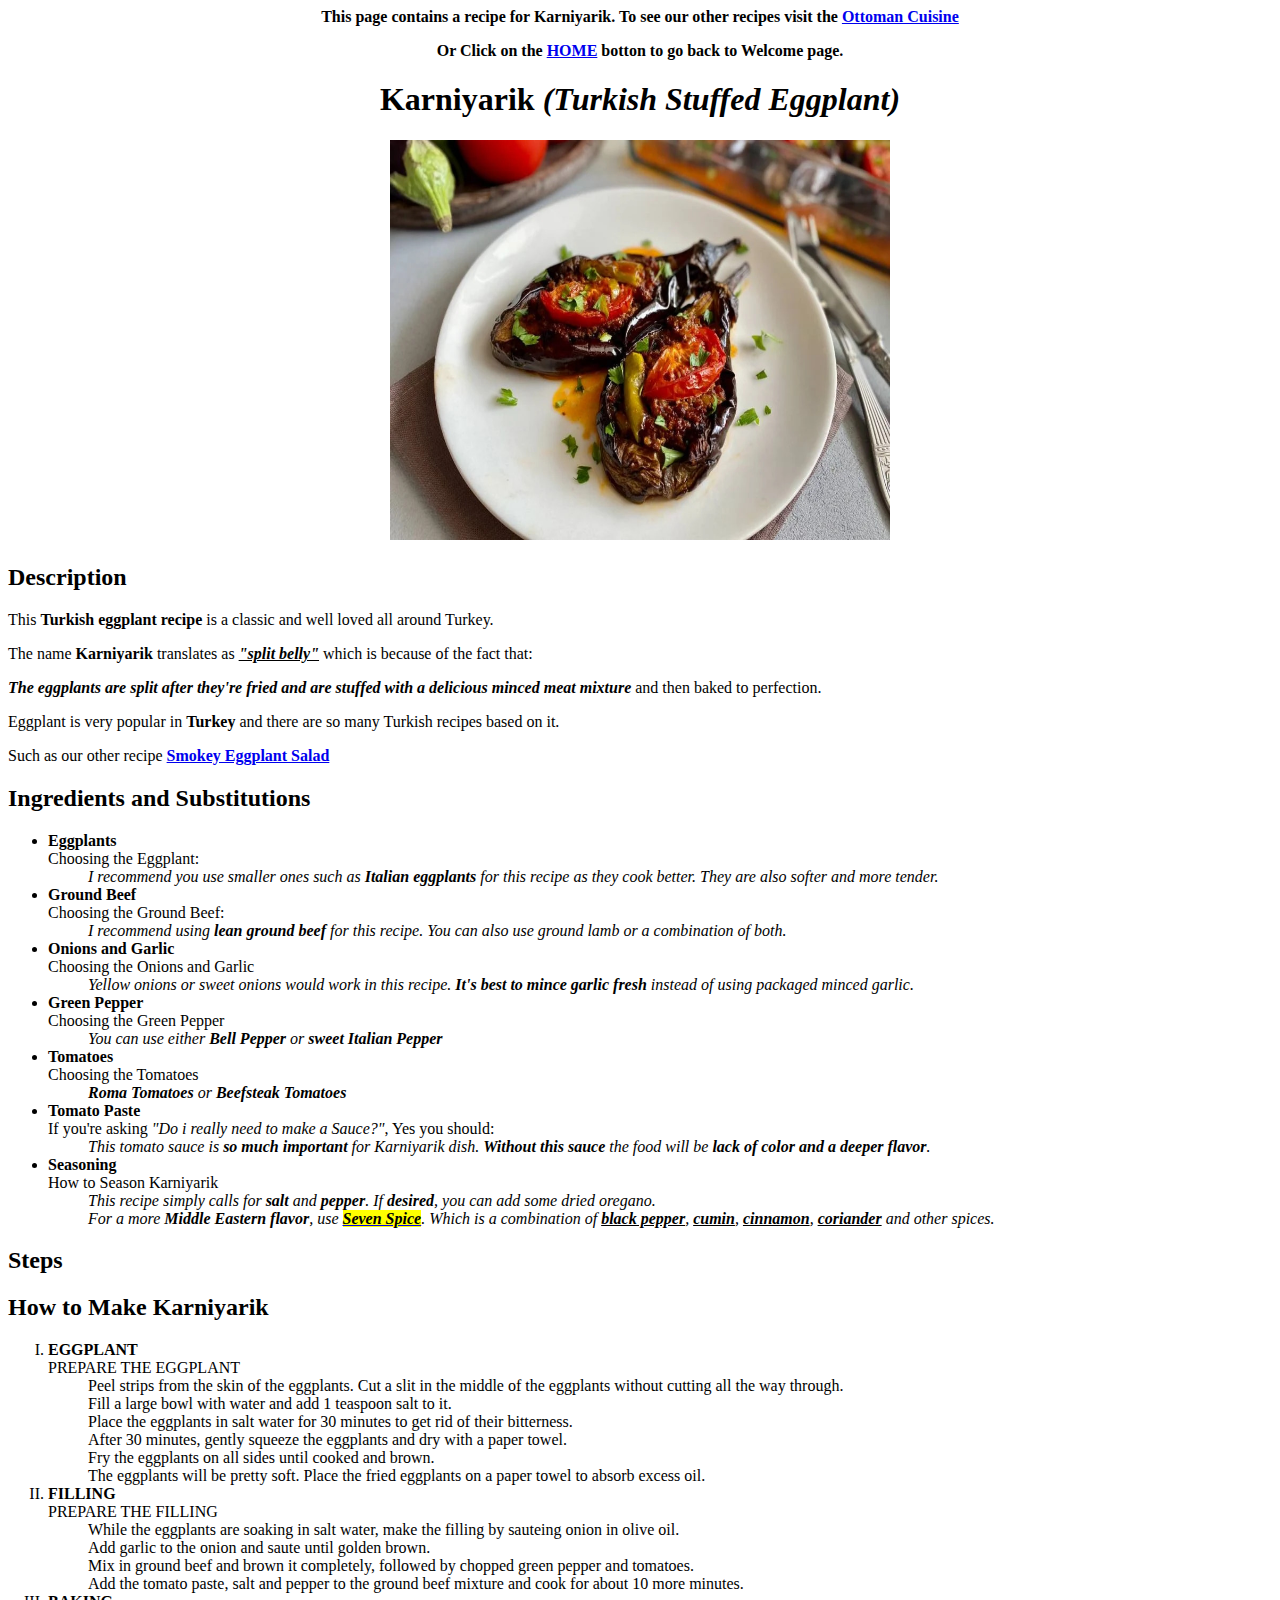
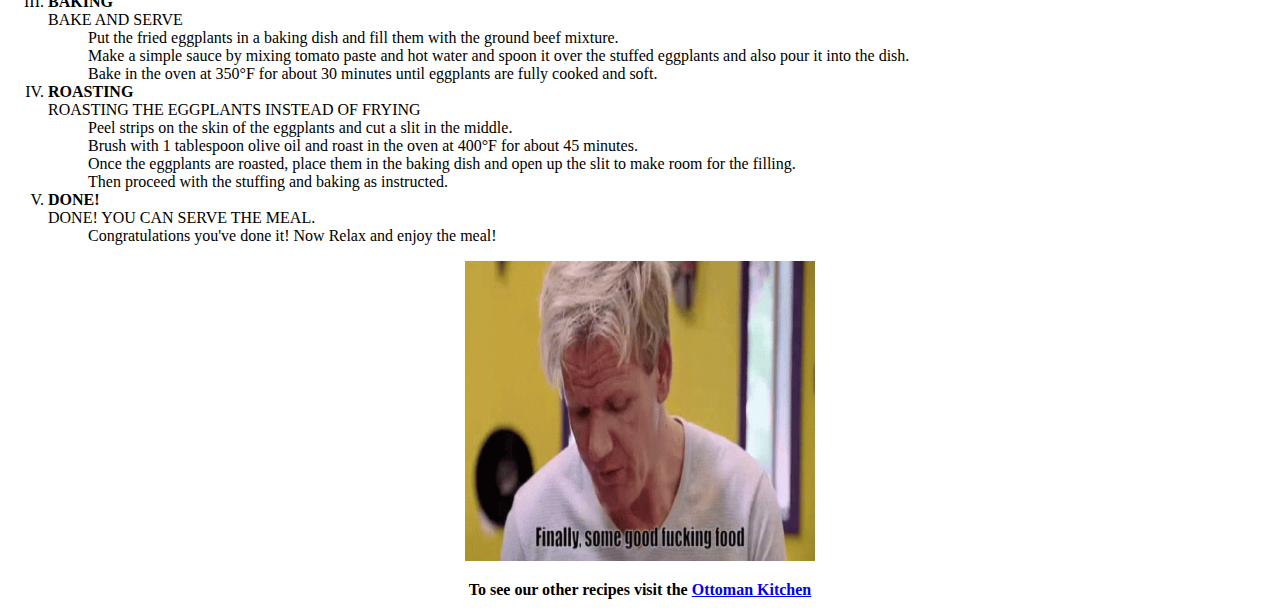
==== recipes/karniyarik.html @ 1db3e950 "Design Change Homepage Update" ====
<!DOCTYPE html>
<html lang="EN">

    <head>
        <meta charset="UTF-8">
        <title>Karniyarik Recipe</title>
        <style>
            body {
              background-image: url('../images/background1.jpg');
            }
        </style>
    </head>

    <body>

     <center>
            <strong>This page contains a recipe for Karniyarik. To see our other recipes visit the <a href="./ottomankitchen.html"><b>Ottoman Cuisine</b></a></strong>

            <p><b>Or Click on the <a href="../index.html">HOME</a> botton to go back to Welcome page.</b></p>

            <h1>Karniyarik <i>(Turkish Stuffed Eggplant)</i> </h1>
        
            <img src="../images/karniyarik.jpg" width="500" height="400" alt="A photo of karniyarik dish">
     </center>   
        

        <h2>Description</h2>

        <p>This <strong>Turkish eggplant recipe</strong> is a classic and well loved all around Turkey.</p> 
        <p>The name <strong>Karniyarik</strong> translates as <em><b><u>"split belly"</u></b></em> which is because of the fact that:</p> 
        <p><b><em>The eggplants are split after they're fried and are stuffed with a delicious minced meat mixture</em></b> and then baked to perfection.</p>

        <p>Eggplant is very popular in <strong>Turkey</strong> and there are so many Turkish recipes based on it.</p>
        <p>Such as our other recipe <a href="./patlicansalat.html"><strong>Smokey Eggplant Salad</strong></a></p>

        <h2>Ingredients and Substitutions</h2>

        <!--I will nest a Description List into Unordered List (thanks to additional resources :) )-->

        <ul>
            <li><strong>Eggplants</strong>
                <dl>
                    <dt>Choosing the Eggplant:</dt>
                    <dd><em>I recommend you use smaller ones such as <strong>Italian eggplants</strong> for this recipe as they cook better. They are also softer and more tender.</em></dd>
                </dl>
            </li>
                
            <li><strong>Ground Beef</strong>
                <dl>
                    <dt>Choosing the Ground Beef:</dt>
                    <dd><em>I recommend using <strong>lean ground beef</strong> for this recipe. You can also use ground lamb or a combination of both.</em></dd>
                </dl>
            </li>
                
            <li><strong>Onions and Garlic</strong>
                <dl>
                    <dt>Choosing the Onions and Garlic</dt>
                    <dd><em>Yellow onions or sweet onions would work in this recipe. <strong>It's best to mince garlic fresh</strong> instead of using packaged minced garlic.</em></dd>
                </dl>
            </li>    
                
            <li><strong>Green Pepper</strong>
                <dl>
                    <dt>Choosing the Green Pepper</dt>
                    <dd><em>You can use either <strong>Bell Pepper</strong> or <strong>sweet Italian Pepper</strong></em></dd>
                </dl>
            </li>
            
            <li><strong>Tomatoes</strong>
                <dl>
                    <dt>Choosing the Tomatoes</dt>
                    <dd><em><strong>Roma Tomatoes</strong> or <strong>Beefsteak Tomatoes</strong> </em></dd>
                </dl>
            </li>

            <li><strong>Tomato Paste</strong>
                <dl>
                    <dt>If you're asking <em>"Do i really need to make a Sauce?"</em>, Yes you should:</dt>
                    <dd><em>This tomato sauce is <strong>so much important</strong> for Karniyarik dish. <strong>Without this sauce</strong> the food will be <strong>lack of color and a deeper flavor</strong>.</em></dd>
                </dl>
            </li>
            <!--I will add an absolute list to next code. Just the show that i know how to do it and to remember again.-->
            <li><strong>Seasoning</strong>
                <dl>
                    <dt>How to Season Karniyarik</dt>
                    <dd><em>This recipe simply calls for <strong>salt</strong> and <strong>pepper</strong>. If <strong>desired</strong>, you can add some dried oregano.</em></dd> 
                    <dd><em>For a more <strong>Middle Eastern flavor</strong>, use <a href="https://www.unicornsinthekitchen.com/how-to-make-seven-spice-blend/#usage"><mark><strong>Seven Spice</strong></mark></a>. Which is a combination of <u><b>black pepper</b></u>, <u><b>cumin</b></u>, <u><b>cinnamon</b></u>, <u><b>coriander</b></u> and other spices.</em></dd>
                </dl>
            </li>
        </ul>

        <h2>Steps</h2>

        <h2>How to Make Karniyarik</h2>

        <ol type="I">
            <li><b>EGGPLANT</b>
                <dl>
                    <dt>PREPARE THE EGGPLANT</dt>
                    <dd>Peel strips from the skin of the eggplants. Cut a slit in the middle of the eggplants without cutting all the way through.</dd>
                    <dd>Fill a large bowl with water and add 1 teaspoon salt to it.</dd>
                    <dd>Place the eggplants in salt water for 30 minutes to get rid of their bitterness.</dd>
                    <dd>After 30 minutes, gently squeeze the eggplants and dry with a paper towel.</dd>
                    <dd>Fry the eggplants on all sides until cooked and brown.</dd>
                    <dd>The eggplants will be pretty soft. Place the fried eggplants on a paper towel to absorb excess oil.</dd>
                </dl>
            </li>

            <li><b>FILLING</b>
                <dl>
                    <dt>PREPARE THE FILLING</dt>
                    <dd>While the eggplants are soaking in salt water, make the filling by sauteing onion in olive oil.</dd>
                    <dd>Add garlic to the onion and saute until golden brown.</dd>
                    <dd>Mix in ground beef and brown it completely, followed by chopped green pepper and tomatoes.</dd>
                    <dd>Add the tomato paste, salt and pepper to the ground beef mixture and cook for about 10 more minutes.</dd>
                </dl>
            </li>


            <li><b>BAKING</b>
                <dl>
                    <dt>BAKE AND SERVE</dt>
                    <dd>Put the fried eggplants in a baking dish and fill them with the ground beef mixture.</dd>
                    <dd>Make a simple sauce by mixing tomato paste and hot water and spoon it over the stuffed eggplants and also pour it into the dish.</dd>
                    <dd> Bake in the oven at 350°F for about 30 minutes until eggplants are fully cooked and soft.</dd>
                </dl>
            </li>

            <li><b>ROASTING</b>
                <dl>
                    <dt>ROASTING THE EGGPLANTS INSTEAD OF FRYING</dt>
                    <dd>Peel strips on the skin of the eggplants and cut a slit in the middle.</dd>
                    <dd>Brush with 1 tablespoon olive oil and roast in the oven at 400°F for about 45 minutes.</dd>
                    <dd>Once the eggplants are roasted, place them in the baking dish and open up the slit to make room for the filling.</dd>
                    <dd>Then proceed with the stuffing and baking as instructed.</dd>
                </dl>    
            </li>

            <li><b>DONE!</b>
                <dl>
                    <dt>DONE! YOU CAN SERVE THE MEAL.</dt>
                    <dd>Congratulations you've done it! Now Relax and enjoy the meal!</dd>
                </dl>
            </li>

        </ol>        

        <center>

            <img src="../images/delicious.gif" width="350" height="300" alt="AGH! GORDON FUCKING RAMSAY!">
            <p><strong>To see our other recipes visit the <a href="./ottomankitchen.html">Ottoman Kitchen</a></strong></p>

        </center>

        

        
    </body>


</html>
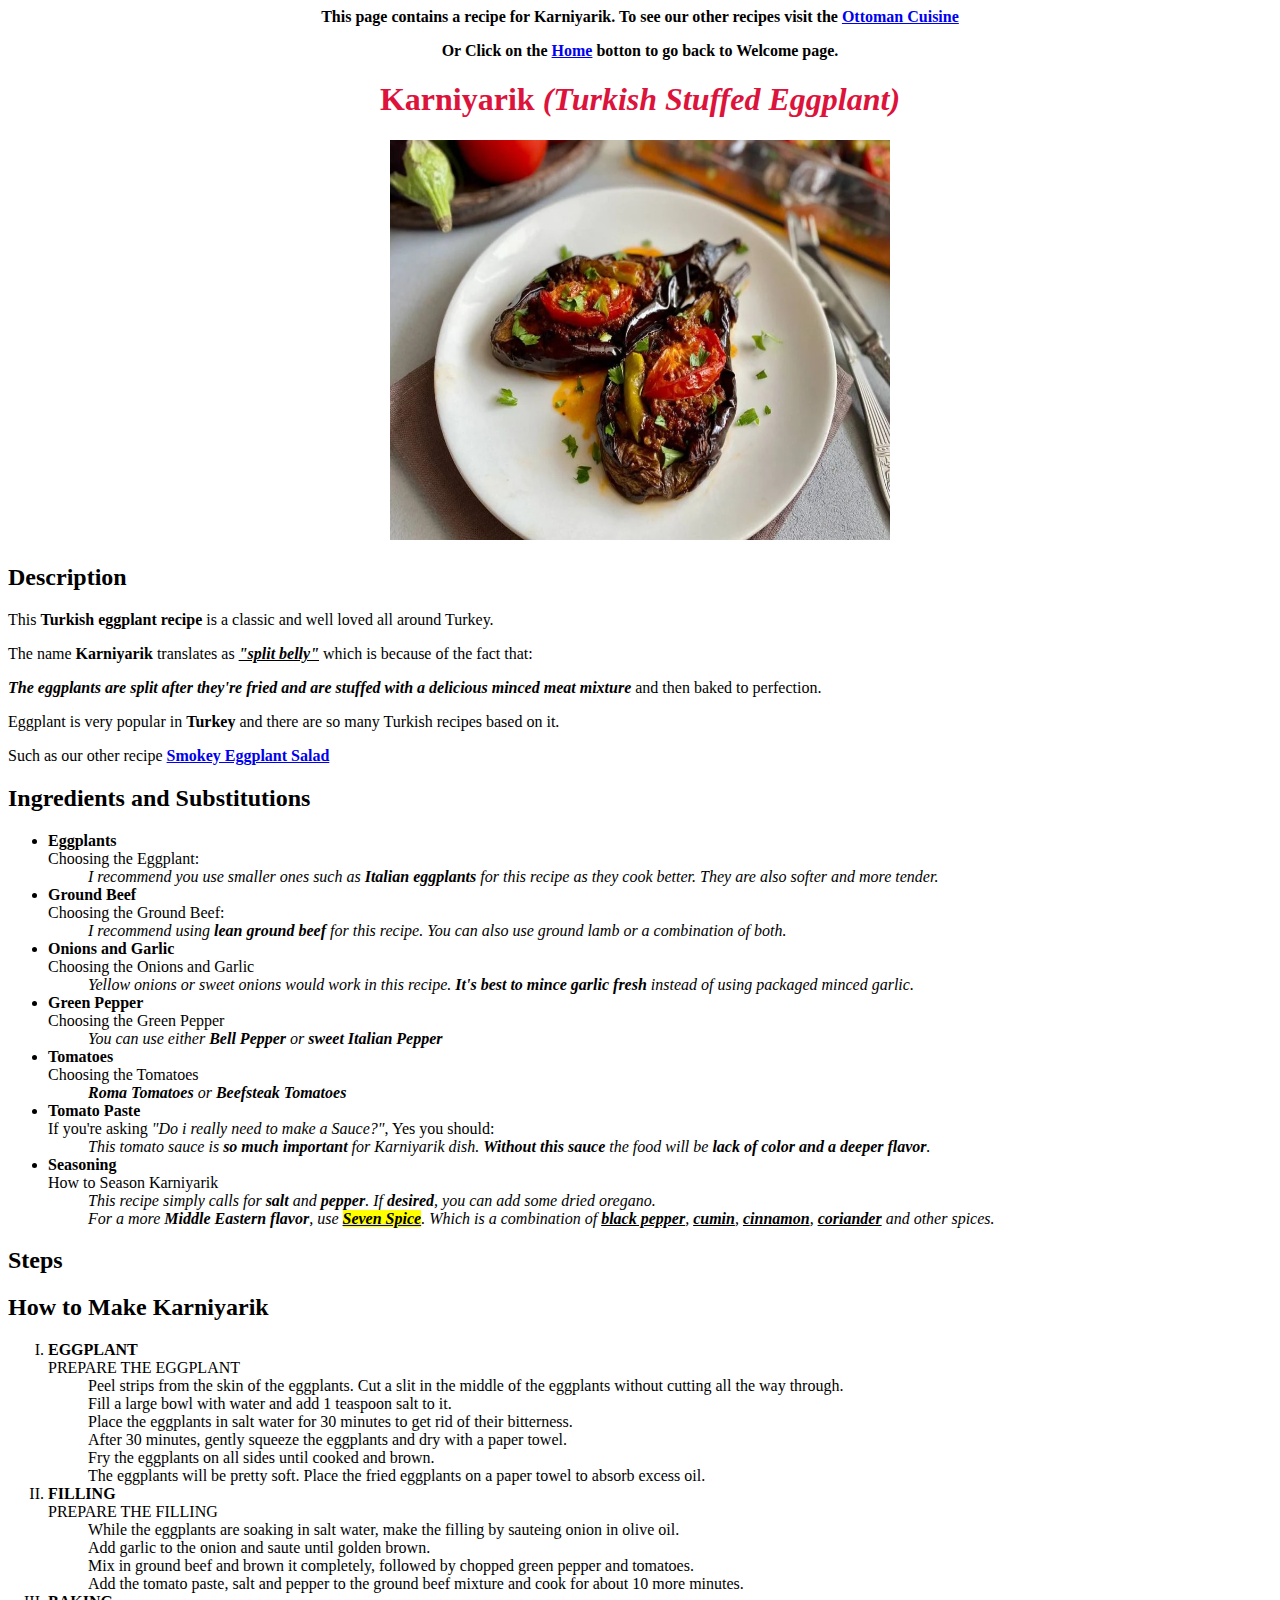
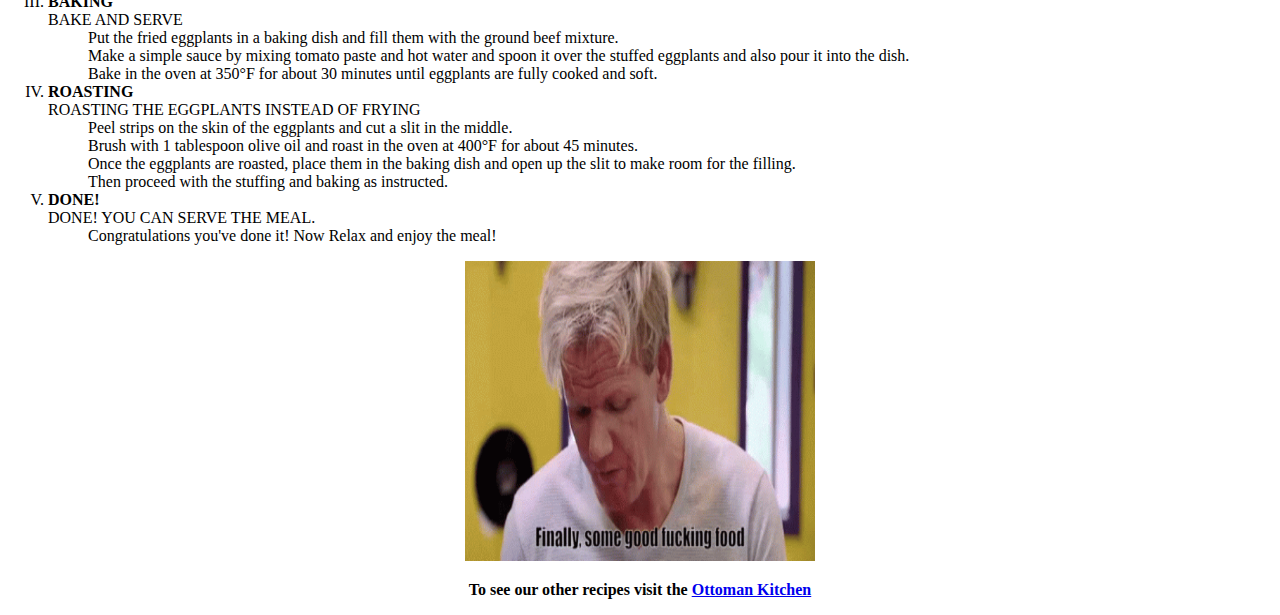
==== commit 55ac7fbc: "Add Comment Done Homepage" ====
--- a/recipes/karniyarik.html
+++ b/recipes/karniyarik.html
@@ -16,9 +16,9 @@
      <center>
             <strong>This page contains a recipe for Karniyarik. To see our other recipes visit the <a href="./ottomankitchen.html"><b>Ottoman Cuisine</b></a></strong>
 
-            <p><b>Or Click on the <a href="../index.html">HOME</a> botton to go back to Welcome page.</b></p>
+            <p><b>Or Click on the <a href="../index.html">Home</a> botton to go back to Welcome page.</b></p>
 
-            <h1>Karniyarik <i>(Turkish Stuffed Eggplant)</i> </h1>
+            <h1 style="color: crimson;">Karniyarik <i>(Turkish Stuffed Eggplant)</i></h1>
         
             <img src="../images/karniyarik.jpg" width="500" height="400" alt="A photo of karniyarik dish">
      </center>   
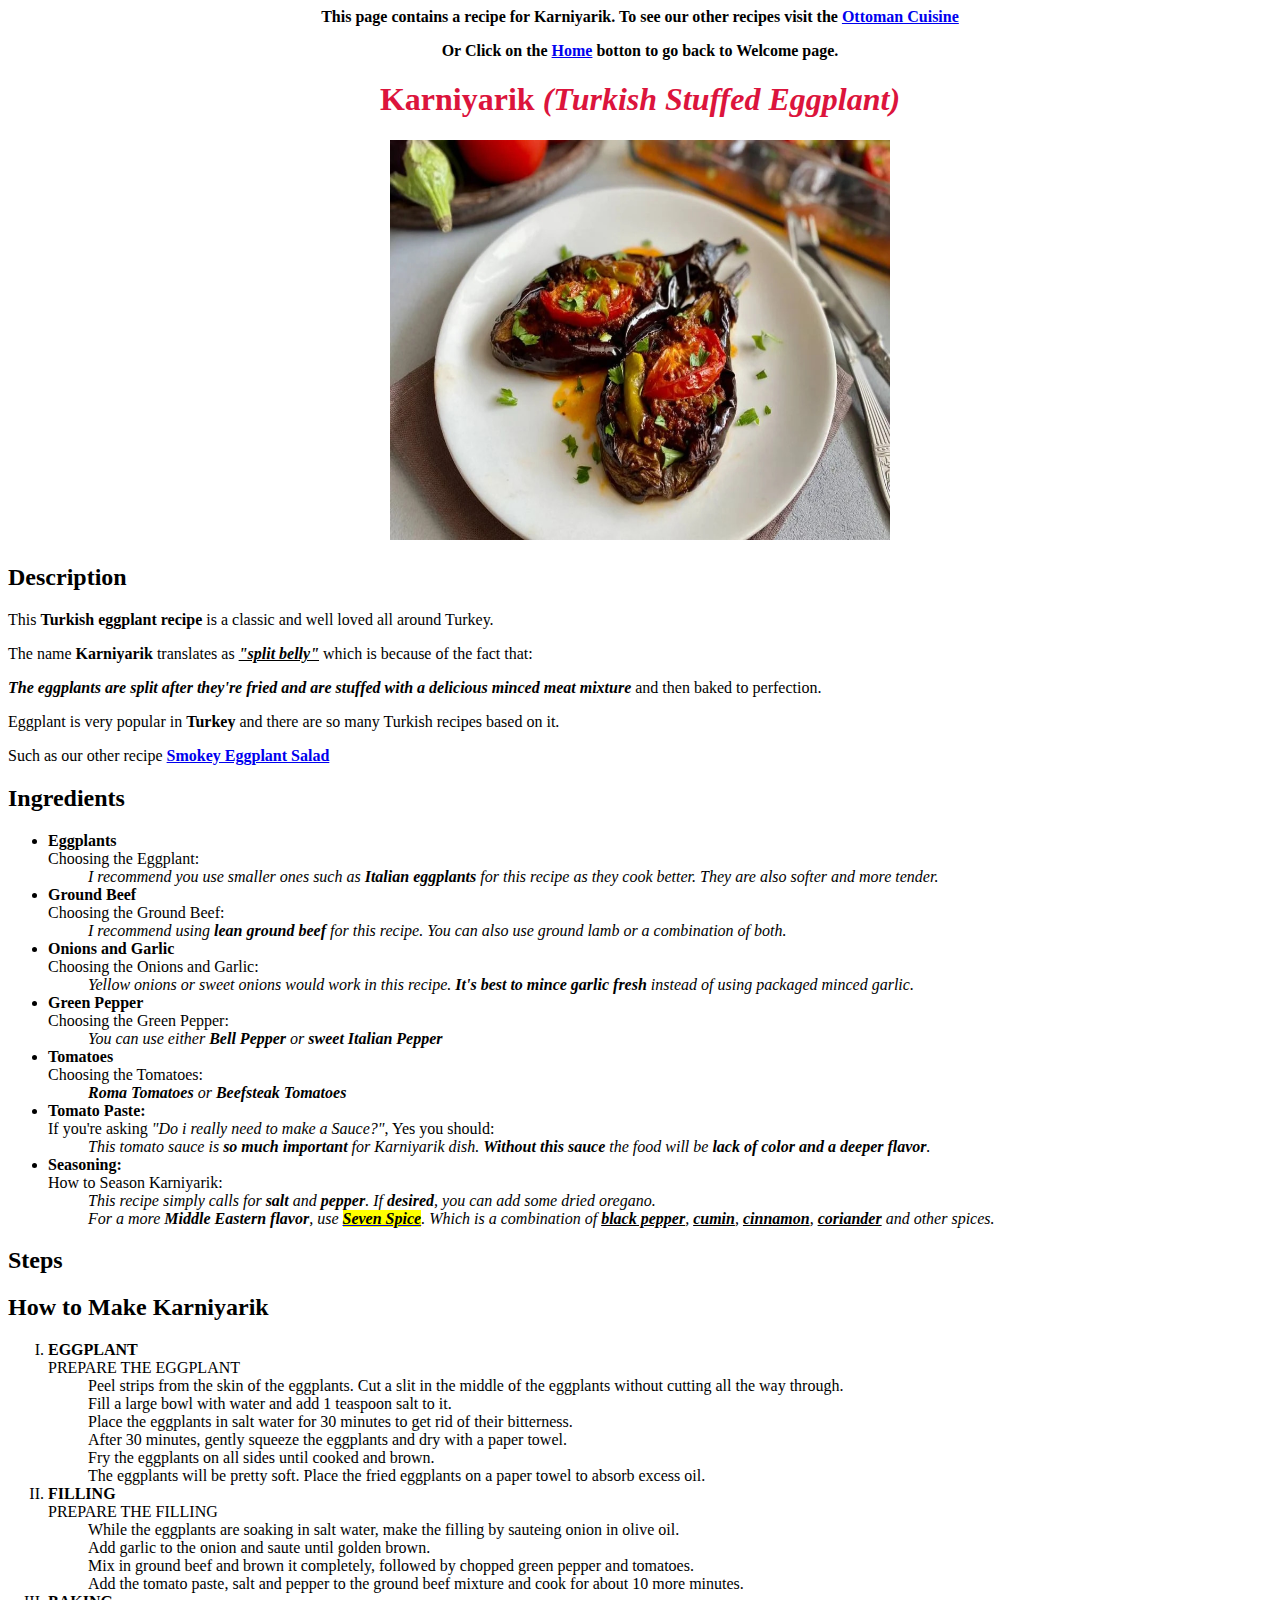
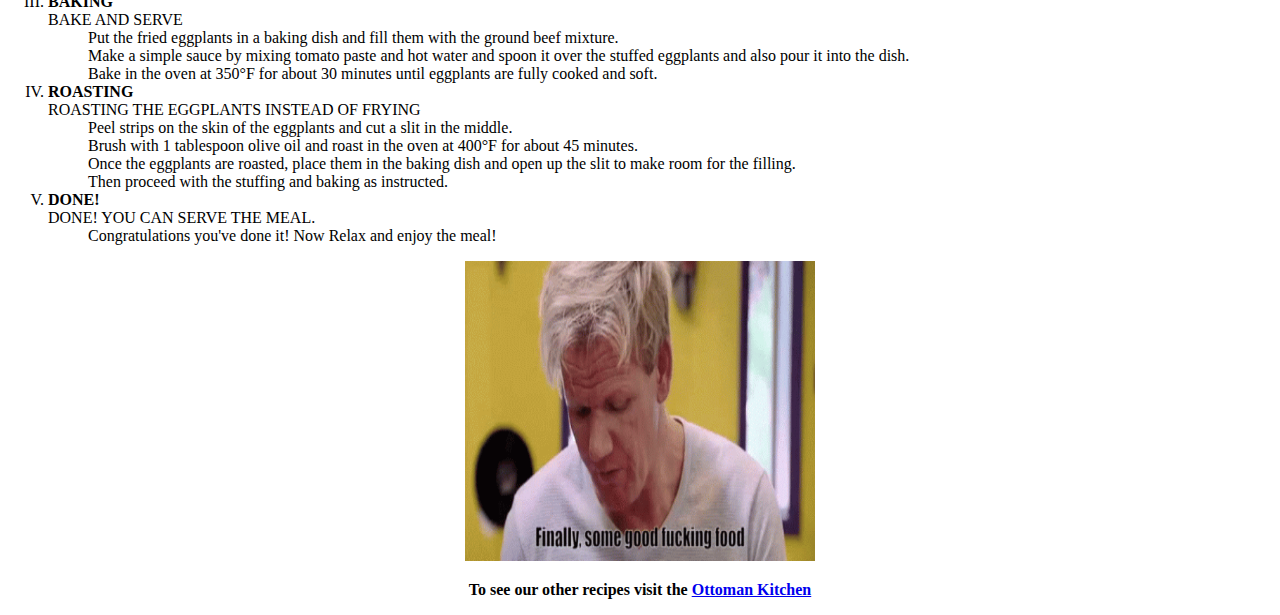
==== commit 63734c1d: "Fix Synthax Update New Page" ====
--- a/recipes/karniyarik.html
+++ b/recipes/karniyarik.html
@@ -4,6 +4,7 @@
     <head>
         <meta charset="UTF-8">
         <title>Karniyarik Recipe</title>
+        <link rel="icon" type="image/x-icon" href="../images/ottofav.ico">
         <style>
             body {
               background-image: url('../images/background1.jpg');
@@ -33,7 +34,7 @@
         <p>Eggplant is very popular in <strong>Turkey</strong> and there are so many Turkish recipes based on it.</p>
         <p>Such as our other recipe <a href="./patlicansalat.html"><strong>Smokey Eggplant Salad</strong></a></p>
 
-        <h2>Ingredients and Substitutions</h2>
+        <h2>Ingredients</h2>
 
         <!--I will nest a Description List into Unordered List (thanks to additional resources :) )-->
 
@@ -54,35 +55,37 @@
                 
             <li><strong>Onions and Garlic</strong>
                 <dl>
-                    <dt>Choosing the Onions and Garlic</dt>
+                    <dt>Choosing the Onions and Garlic:</dt>
                     <dd><em>Yellow onions or sweet onions would work in this recipe. <strong>It's best to mince garlic fresh</strong> instead of using packaged minced garlic.</em></dd>
                 </dl>
             </li>    
                 
             <li><strong>Green Pepper</strong>
                 <dl>
-                    <dt>Choosing the Green Pepper</dt>
+                    <dt>Choosing the Green Pepper:</dt>
                     <dd><em>You can use either <strong>Bell Pepper</strong> or <strong>sweet Italian Pepper</strong></em></dd>
                 </dl>
             </li>
             
             <li><strong>Tomatoes</strong>
                 <dl>
-                    <dt>Choosing the Tomatoes</dt>
+                    <dt>Choosing the Tomatoes:</dt>
                     <dd><em><strong>Roma Tomatoes</strong> or <strong>Beefsteak Tomatoes</strong> </em></dd>
                 </dl>
             </li>
 
-            <li><strong>Tomato Paste</strong>
+            <li><strong>Tomato Paste:</strong>
                 <dl>
                     <dt>If you're asking <em>"Do i really need to make a Sauce?"</em>, Yes you should:</dt>
                     <dd><em>This tomato sauce is <strong>so much important</strong> for Karniyarik dish. <strong>Without this sauce</strong> the food will be <strong>lack of color and a deeper flavor</strong>.</em></dd>
                 </dl>
             </li>
+            
             <!--I will add an absolute list to next code. Just the show that i know how to do it and to remember again.-->
-            <li><strong>Seasoning</strong>
+            
+            <li><strong>Seasoning:</strong>
                 <dl>
-                    <dt>How to Season Karniyarik</dt>
+                    <dt>How to Season Karniyarik:</dt>
                     <dd><em>This recipe simply calls for <strong>salt</strong> and <strong>pepper</strong>. If <strong>desired</strong>, you can add some dried oregano.</em></dd> 
                     <dd><em>For a more <strong>Middle Eastern flavor</strong>, use <a href="https://www.unicornsinthekitchen.com/how-to-make-seven-spice-blend/#usage"><mark><strong>Seven Spice</strong></mark></a>. Which is a combination of <u><b>black pepper</b></u>, <u><b>cumin</b></u>, <u><b>cinnamon</b></u>, <u><b>coriander</b></u> and other spices.</em></dd>
                 </dl>
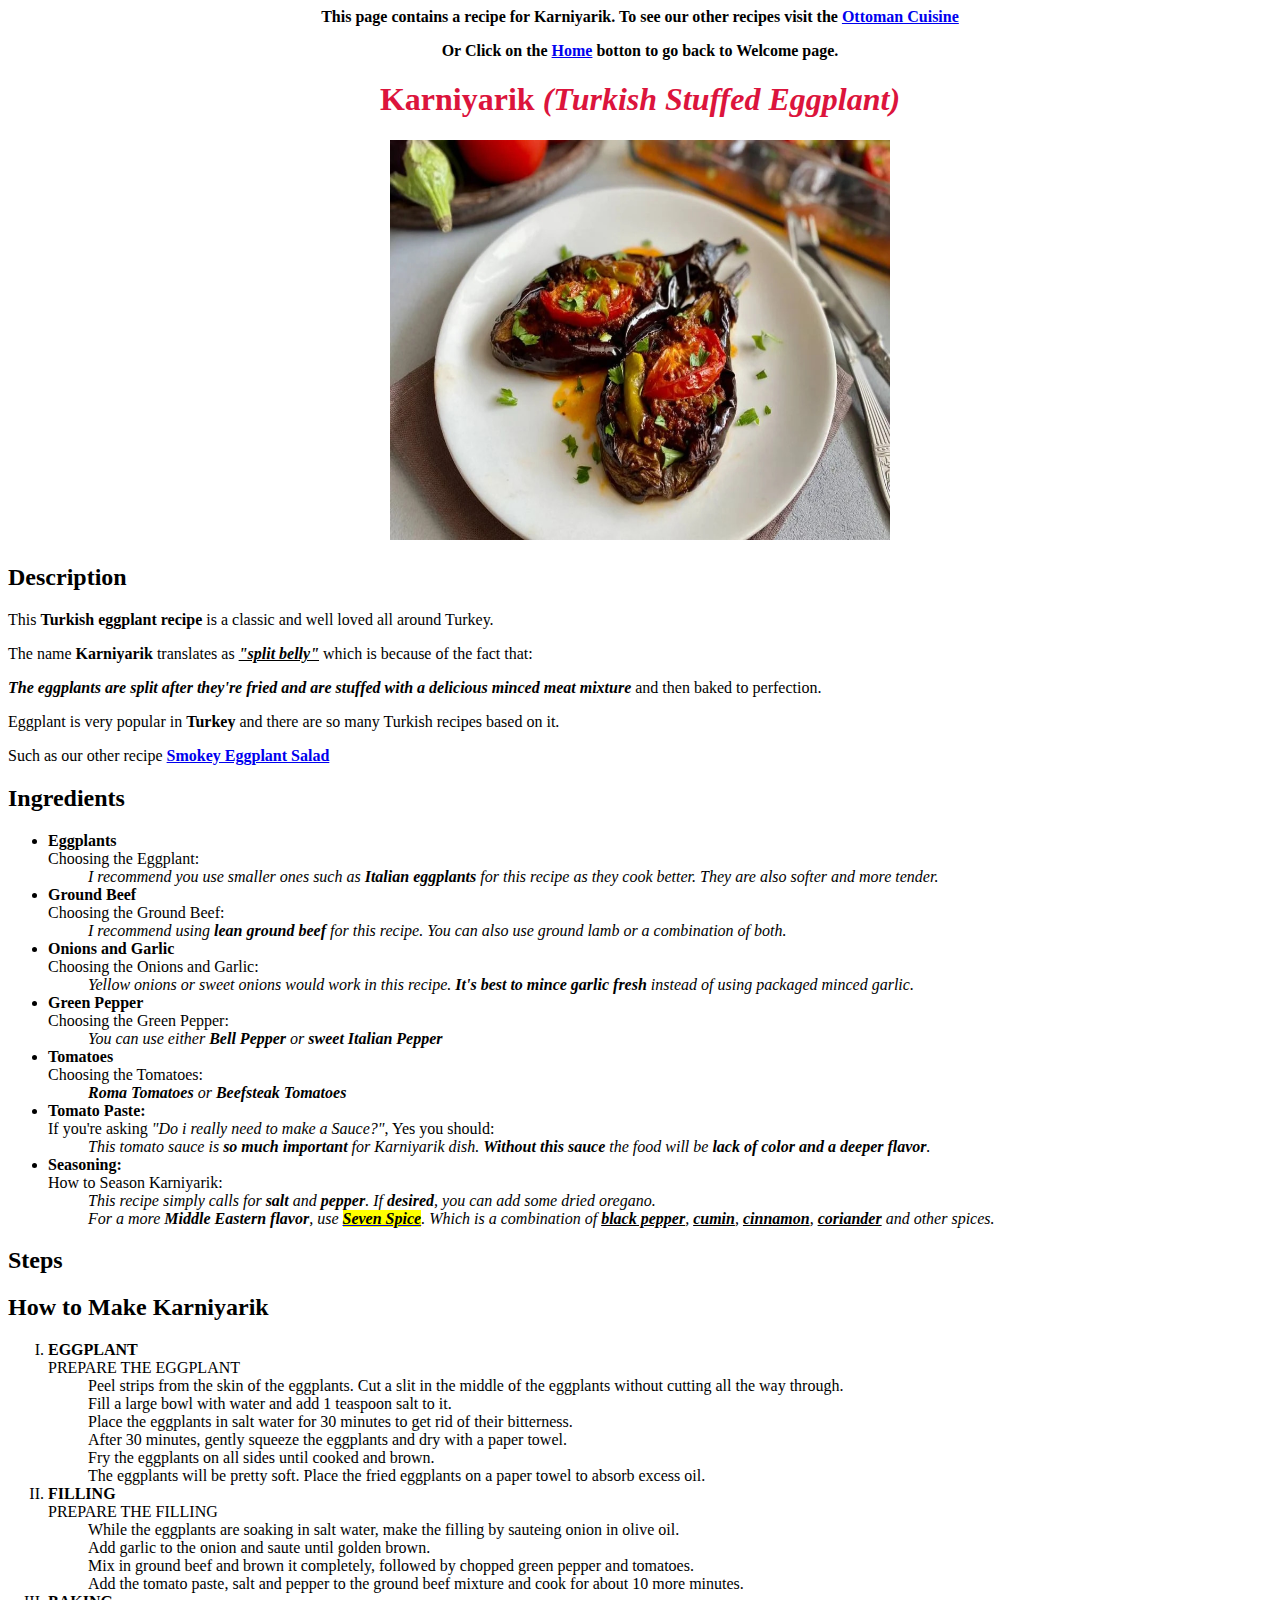
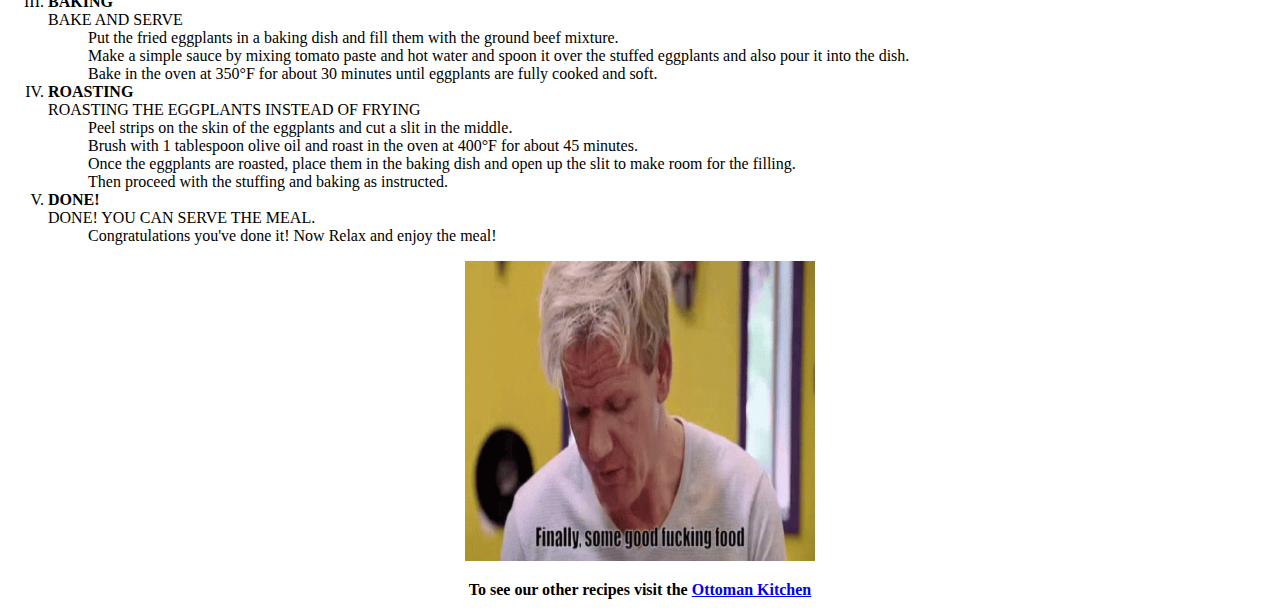
==== commit e0ae5351: "Done Pubish write readme.md" ====
--- a/recipes/karniyarik.html
+++ b/recipes/karniyarik.html
@@ -125,7 +125,7 @@
                     <dt>BAKE AND SERVE</dt>
                     <dd>Put the fried eggplants in a baking dish and fill them with the ground beef mixture.</dd>
                     <dd>Make a simple sauce by mixing tomato paste and hot water and spoon it over the stuffed eggplants and also pour it into the dish.</dd>
-                    <dd> Bake in the oven at 350°F for about 30 minutes until eggplants are fully cooked and soft.</dd>
+                    <dd>Bake in the oven at 350°F for about 30 minutes until eggplants are fully cooked and soft.</dd>
                 </dl>
             </li>
 
@@ -153,11 +153,7 @@
             <img src="../images/delicious.gif" width="350" height="300" alt="AGH! GORDON FUCKING RAMSAY!">
             <p><strong>To see our other recipes visit the <a href="./ottomankitchen.html">Ottoman Kitchen</a></strong></p>
 
-        </center>
-
-        
-
-        
+        </center>        
     </body>
 
 
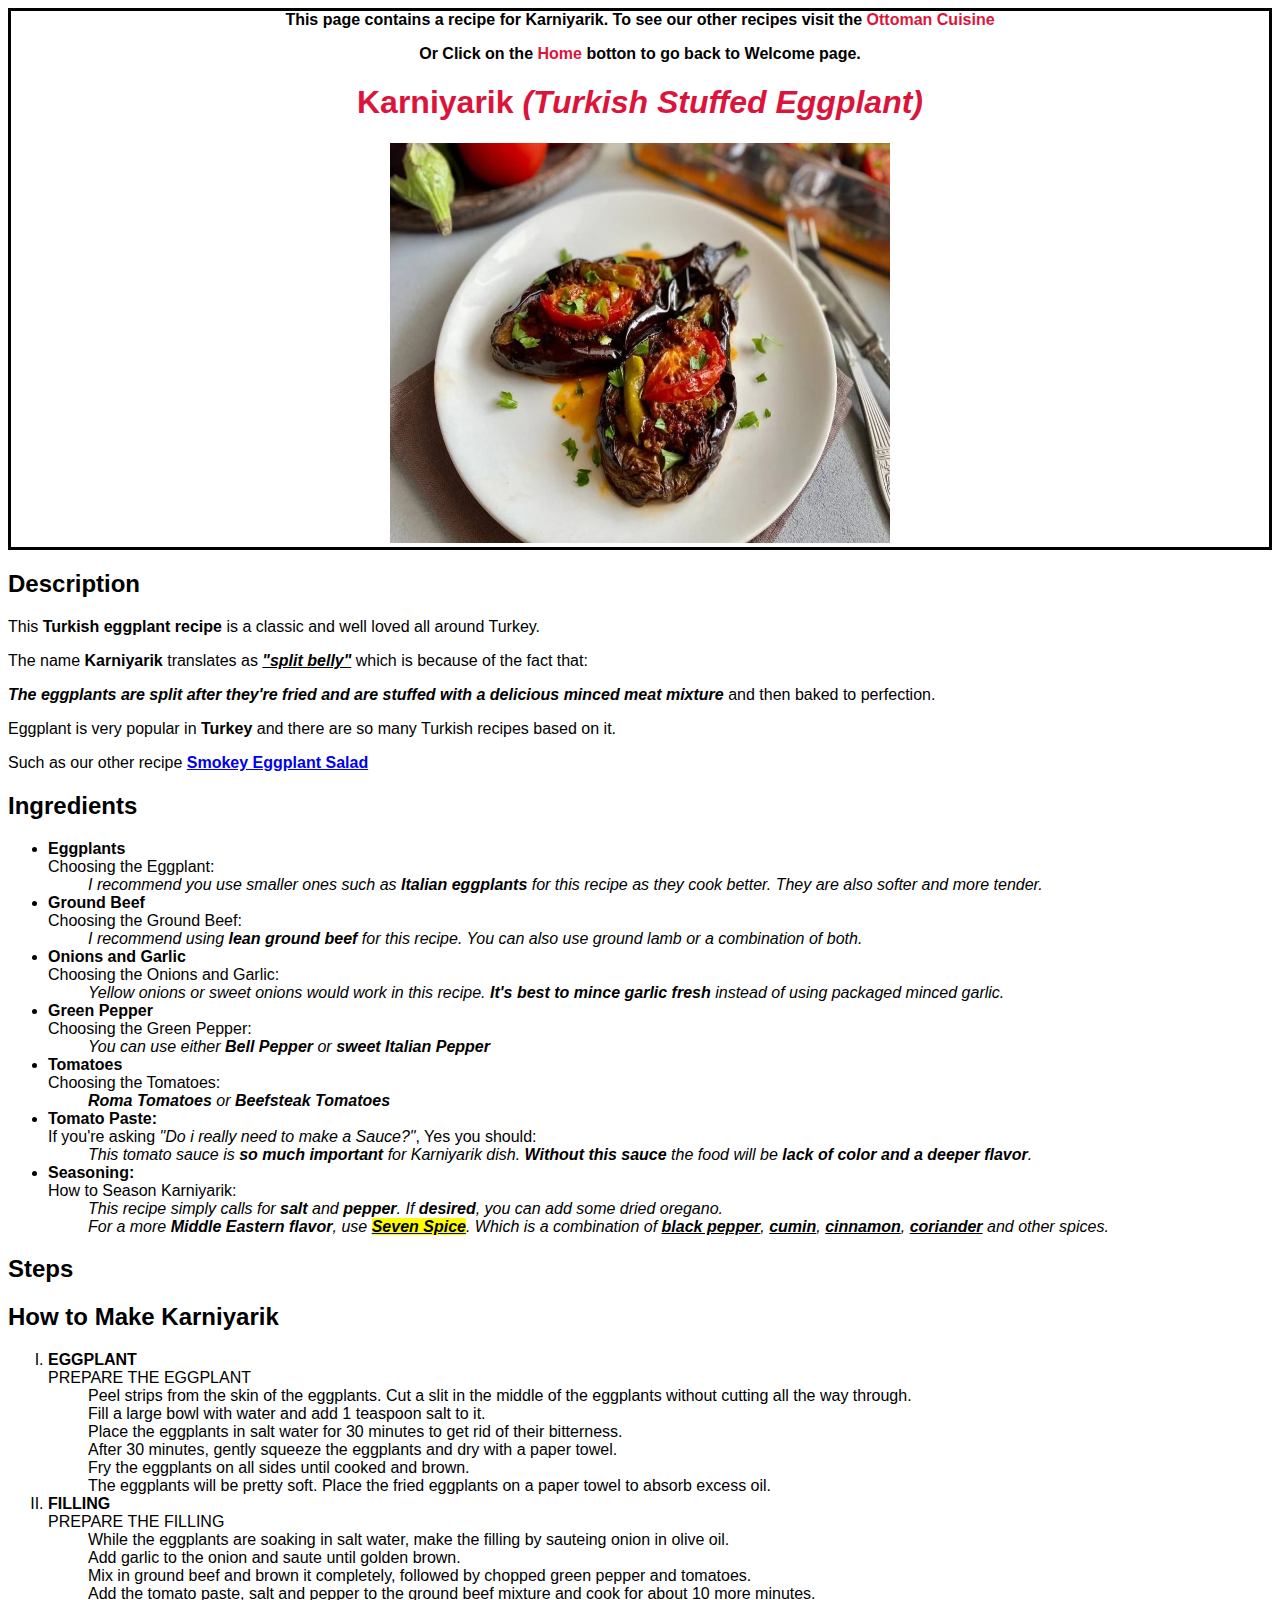
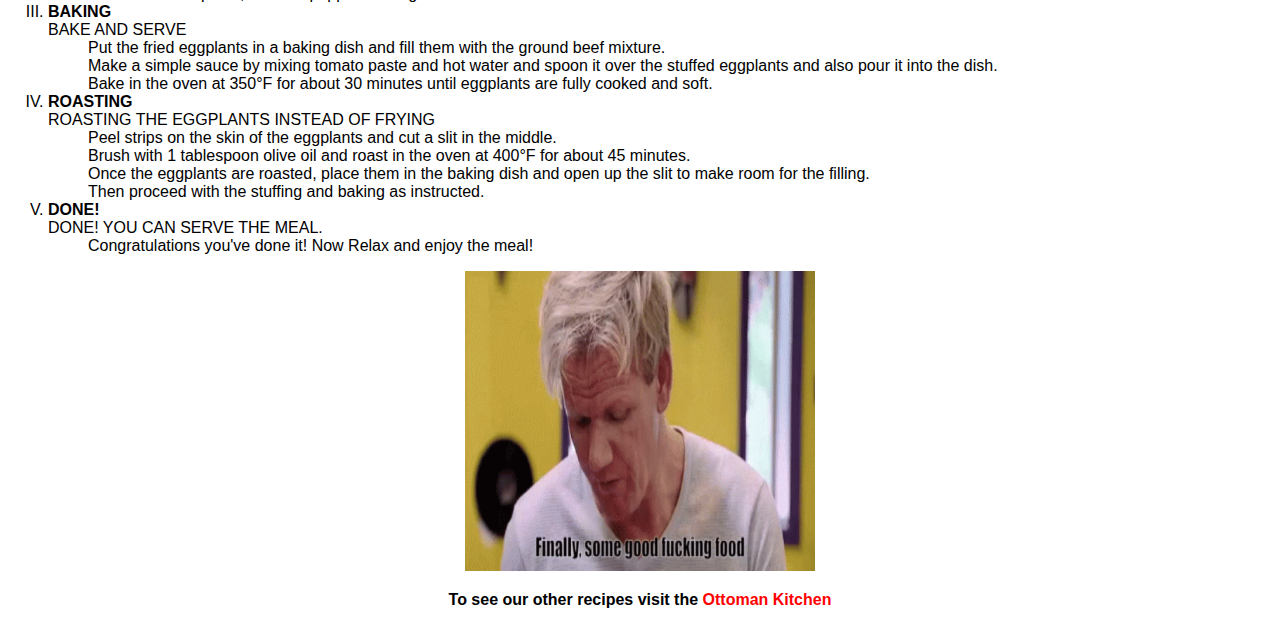
==== commit a4db856b: "add css recipe page" ====
--- a/recipes/karniyarik.html
+++ b/recipes/karniyarik.html
@@ -1,3 +1,5 @@
+<!--Recipe 1-->
+
 <!DOCTYPE html>
 <html lang="EN">
 
@@ -5,24 +7,20 @@
         <meta charset="UTF-8">
         <title>Karniyarik Recipe</title>
         <link rel="icon" type="image/x-icon" href="../images/ottofav.ico">
-        <style>
-            body {
-              background-image: url('../images/background1.jpg');
-            }
-        </style>
+        <link rel="stylesheet" href="recipes.css">
     </head>
 
     <body>
 
-     <center>
+        <div class="info">
             <strong>This page contains a recipe for Karniyarik. To see our other recipes visit the <a href="./ottomankitchen.html"><b>Ottoman Cuisine</b></a></strong>
 
             <p><b>Or Click on the <a href="../index.html">Home</a> botton to go back to Welcome page.</b></p>
 
-            <h1 style="color: crimson;">Karniyarik <i>(Turkish Stuffed Eggplant)</i></h1>
+            <h1>Karniyarik <i>(Turkish Stuffed Eggplant)</i></h1>
         
             <img src="../images/karniyarik.jpg" width="500" height="400" alt="A photo of karniyarik dish">
-     </center>   
+        </div>   
         
 
         <h2>Description</h2>
@@ -86,8 +84,9 @@
             <li><strong>Seasoning:</strong>
                 <dl>
                     <dt>How to Season Karniyarik:</dt>
-                    <dd><em>This recipe simply calls for <strong>salt</strong> and <strong>pepper</strong>. If <strong>desired</strong>, you can add some dried oregano.</em></dd> 
+                    <dd><em>This recipe simply calls for <strong>salt</strong> and <strong>pepper</strong>. If <strong>desired</strong>, you can add some dried oregano.</em></dd>
                     <dd><em>For a more <strong>Middle Eastern flavor</strong>, use <a href="https://www.unicornsinthekitchen.com/how-to-make-seven-spice-blend/#usage"><mark><strong>Seven Spice</strong></mark></a>. Which is a combination of <u><b>black pepper</b></u>, <u><b>cumin</b></u>, <u><b>cinnamon</b></u>, <u><b>coriander</b></u> and other spices.</em></dd>
+
                 </dl>
             </li>
         </ul>
@@ -148,12 +147,12 @@
 
         </ol>        
 
-        <center>
+        <div id="home">
 
             <img src="../images/delicious.gif" width="350" height="300" alt="AGH! GORDON FUCKING RAMSAY!">
             <p><strong>To see our other recipes visit the <a href="./ottomankitchen.html">Ottoman Kitchen</a></strong></p>
 
-        </center>        
+        </div>        
     </body>
 
 
--- a/recipes/recipes.css
+++ b/recipes/recipes.css
@@ -0,0 +1,30 @@
+body {
+    background-image: url(../images/background1.jpg);
+    font-family: Arial, Helvetica, sans-serif;
+}
+
+.info {
+    text-align: center;
+    border: 3px solid;
+    font-weight: bold;
+}
+
+.info a {
+    color: crimson;
+    text-decoration-line: none;
+}
+
+.info h1 {
+    color: crimson;
+    font-weight: 800;
+}
+
+#home {
+    text-align: center;
+    font-weight: bold;
+}
+
+#home a {
+    color: red;
+    text-decoration-line: none;
+}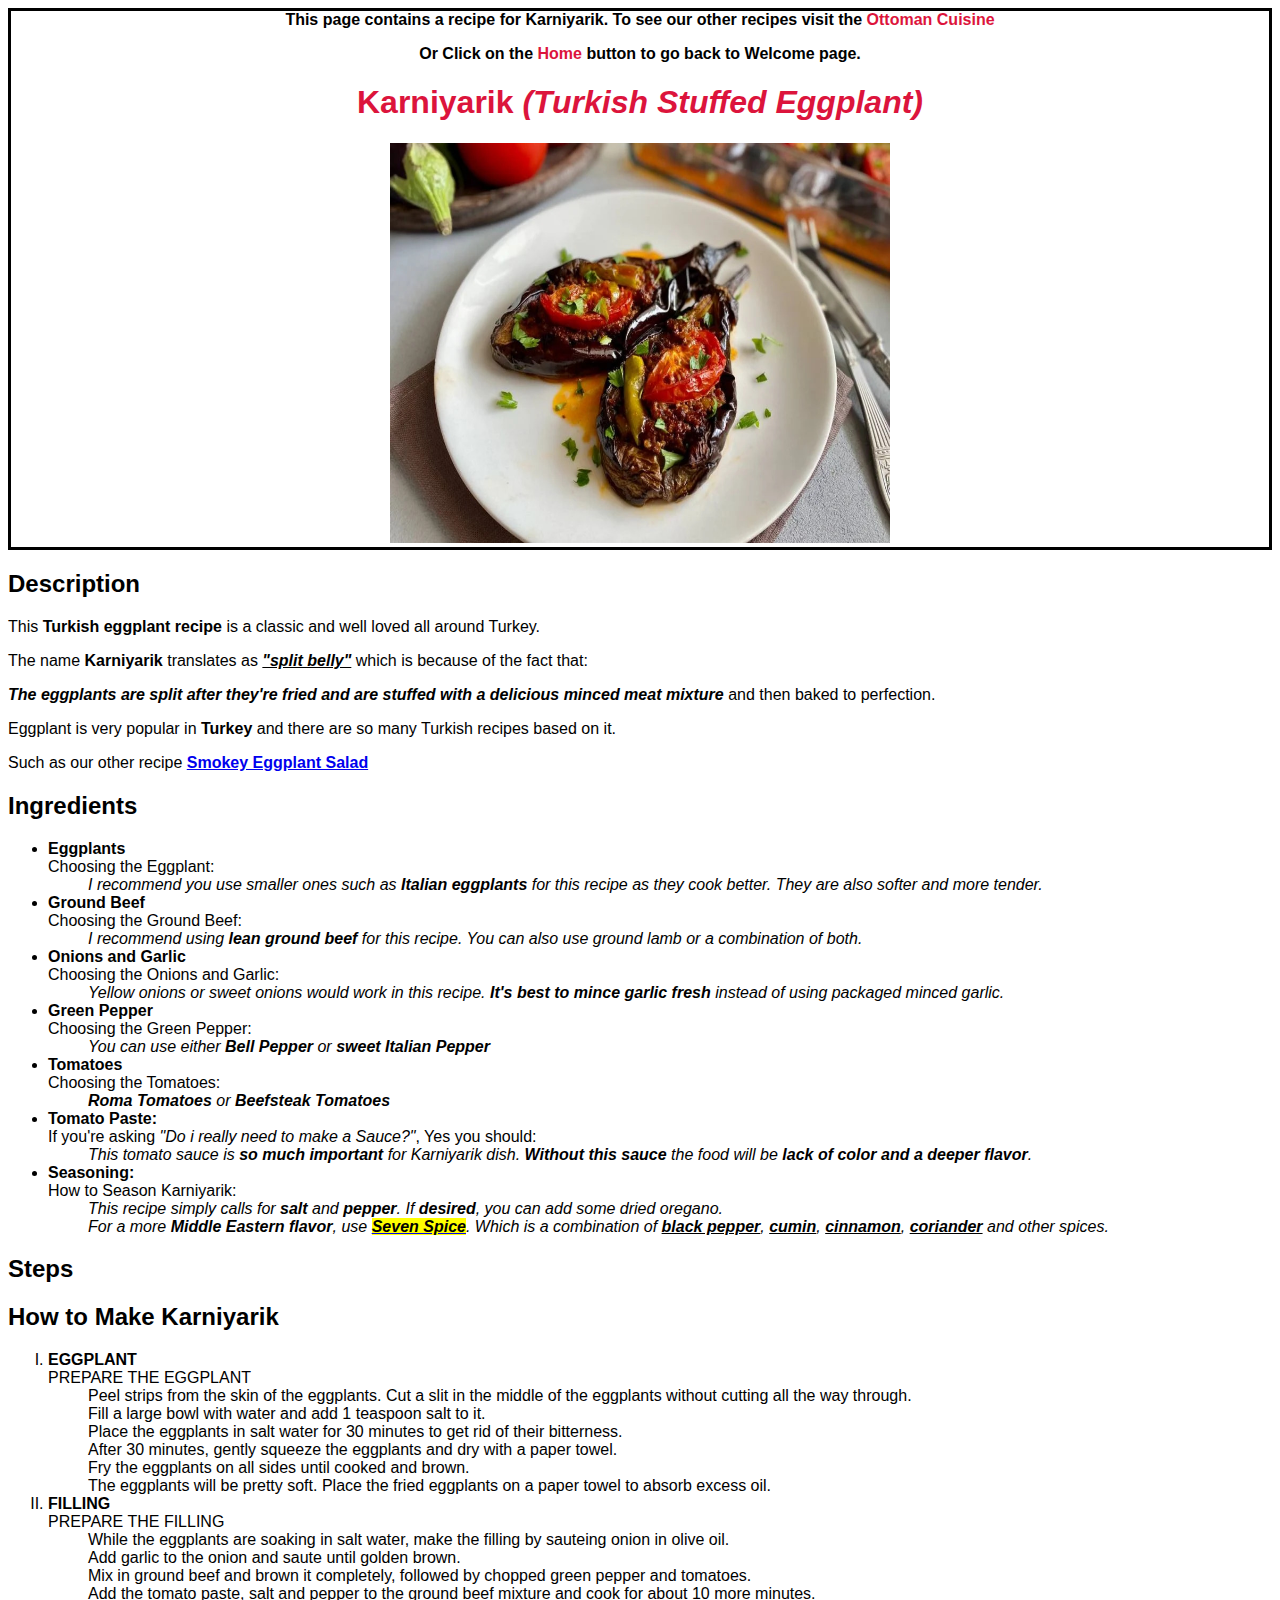
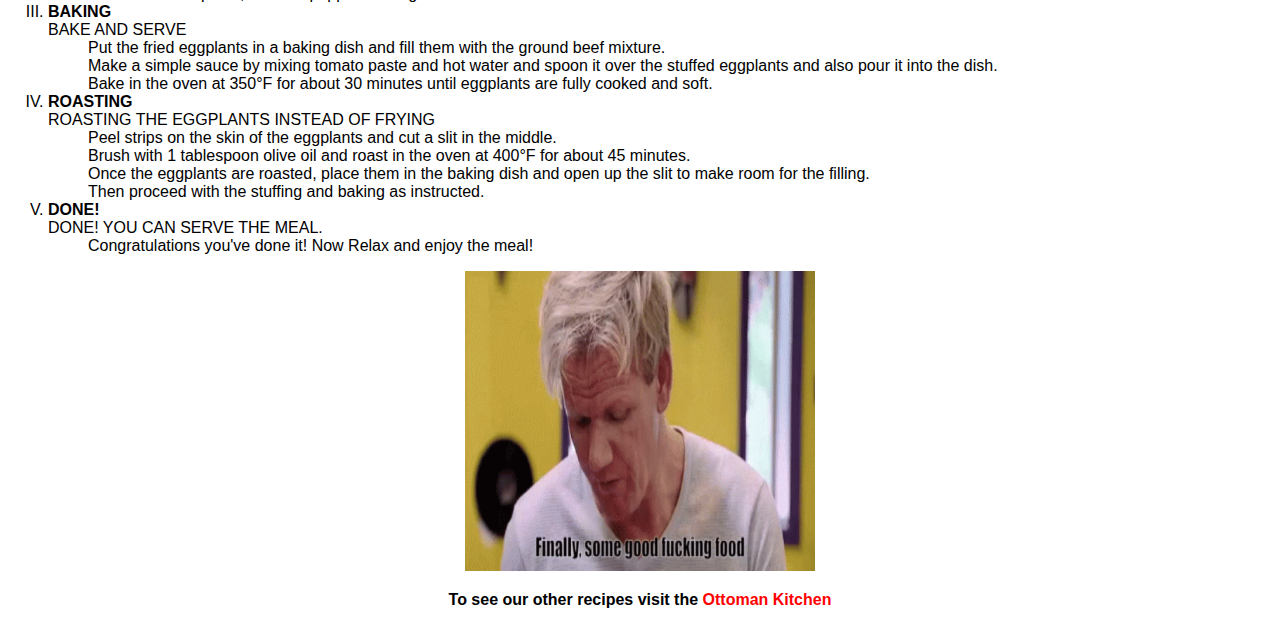
==== commit 1041f572: "language check" ====
--- a/recipes/karniyarik.html
+++ b/recipes/karniyarik.html
@@ -1,4 +1,4 @@
-<!--Recipe 1-->
+<!--Recipe 1--> 
 
 <!DOCTYPE html>
 <html lang="EN">
@@ -15,7 +15,7 @@
         <div class="info">
             <strong>This page contains a recipe for Karniyarik. To see our other recipes visit the <a href="./ottomankitchen.html"><b>Ottoman Cuisine</b></a></strong>
 
-            <p><b>Or Click on the <a href="../index.html">Home</a> botton to go back to Welcome page.</b></p>
+            <p><b>Or Click on the <a href="../index.html">Home</a> button to go back to Welcome page.</b></p>
 
             <h1>Karniyarik <i>(Turkish Stuffed Eggplant)</i></h1>
         
